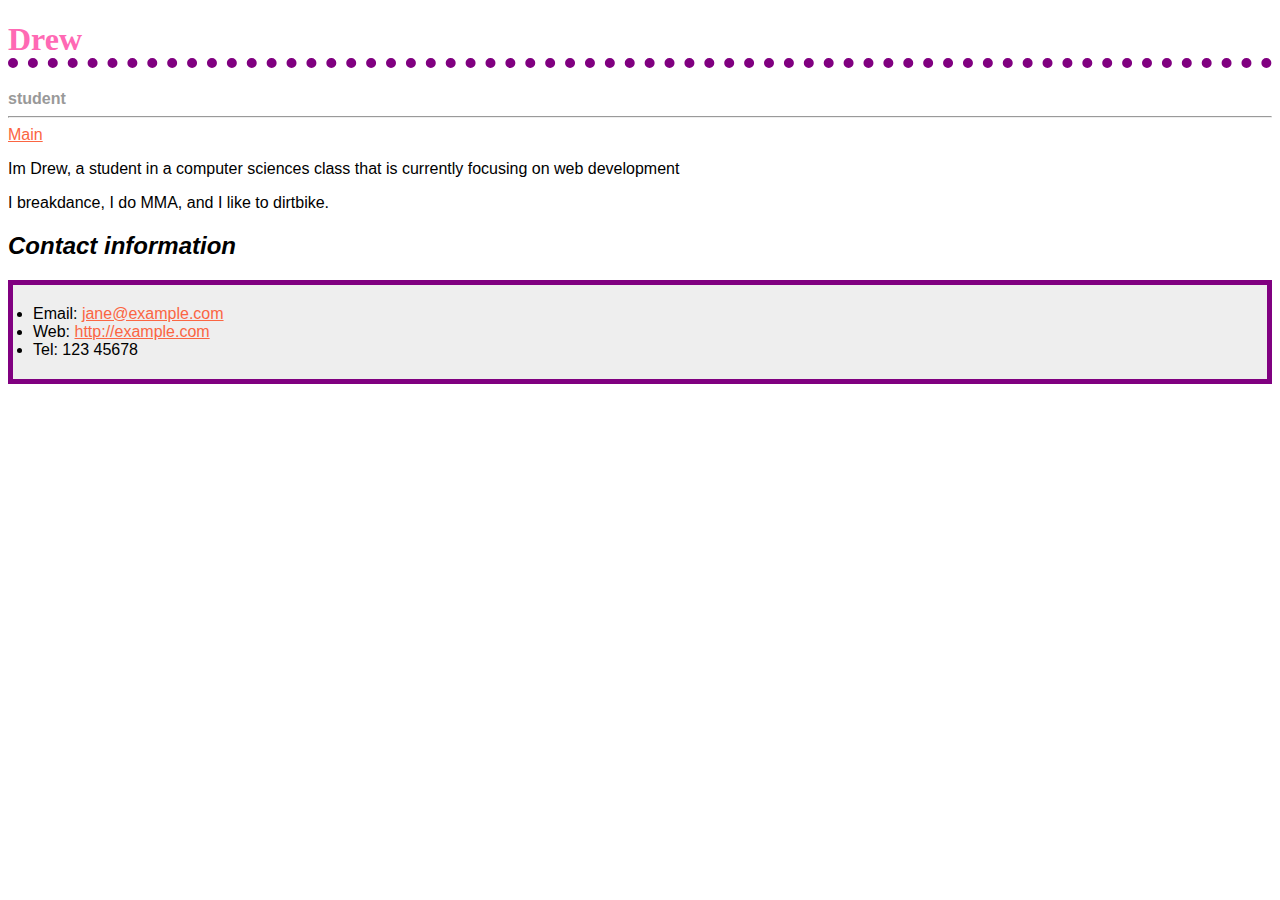
==== about.html @ a71699cd "about me" ====
<!DOCTYPE html>
<html lang="en">
<head>
    <link rel="apple-touch-icon" sizes="180x180" href="/apple-touch-icon.png">
    <link rel="icon" type="image/png" sizes="32x32" href="/favicon-32x32.png">
    <link rel="icon" type="image/png" sizes="16x16" href="/favicon-16x16.png">
    <link rel="manifest" href="/site.webmanifest">
    <link rel="stylesheet" href="styles/about.css">
    <meta charset="UTF-8">
    <meta name="viewport" content="width=device-width, initial-scale=1.0">
    <title> Drew's Website </title>
</head>
<body>
    <h1>Drew</h1>
        <div class="job-title">student</div>
        <hr>
        <a href="index.html">Main</a>
        <p> Im Drew, a student in a computer sciences class that is currently focusing on web development</p>
        <p> I breakdance, I do MMA, and I like to dirtbike.</p>
    <h2>Contact information</h2>
        <ul>
            <li>Email: <a href="mailto:jane@example.com">jane@example.com</a></li>
            <li>Web: <a href="http://example.com">http://example.com</a></li>
            <li>Tel: 123 45678</li>
        </ul>
</body>
</html>
---- styles/about.css ----
body {
    font-family: Arial, Helvetica, sans-serif;
  }
  
  h1 {
    color: hotpink;
    font-size: 2em;
    font-family: Georgia, 'Times New Roman', Times, serif;
    border-bottom: 10px dotted purple;
  }
  
  h2 {
    font-size: 1.5em;
    font-style: italic;
  }
  
  ul {
    background-color: #eeeeee;
    border: 5px purple solid;
    padding: 20px;
  }
  .job-title {
    color: #999999;
    font-weight: bold;
  }
  
  a:link, a:visited {
    color: #fb6542;
  }
  
  a:hover {
    text-decoration: none;
    color: green;
  }
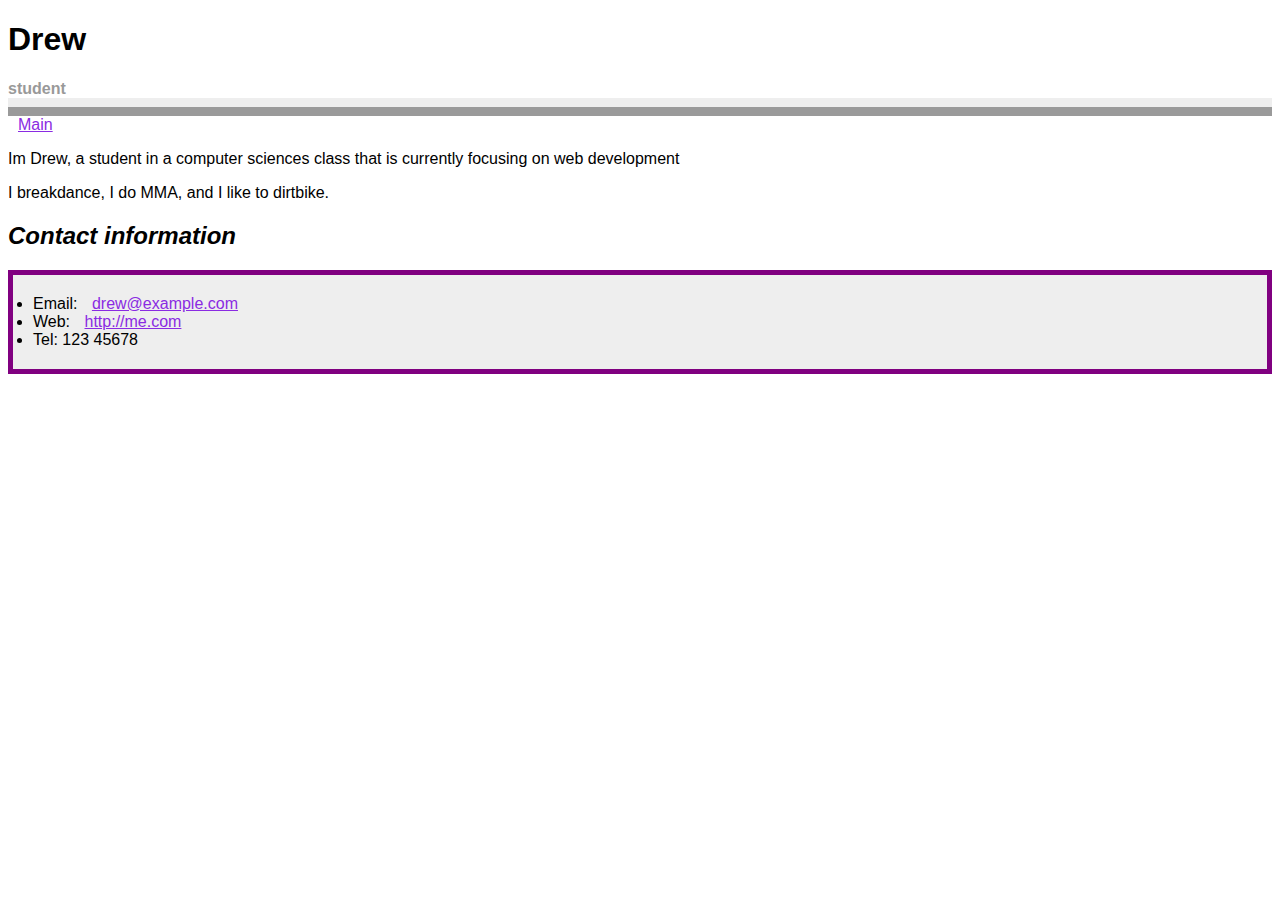
==== commit 03225d6f: "about format" ====
--- a/about.html
+++ b/about.html
@@ -1,5 +1,6 @@
 <!DOCTYPE html>
 <html lang="en">
+
 <head>
     <link rel="apple-touch-icon" sizes="180x180" href="/apple-touch-icon.png">
     <link rel="icon" type="image/png" sizes="32x32" href="/favicon-32x32.png">
@@ -8,20 +9,21 @@
     <link rel="stylesheet" href="styles/about.css">
     <meta charset="UTF-8">
     <meta name="viewport" content="width=device-width, initial-scale=1.0">
-    <title> Drew's Website </title>
+    <title> About Drew </title>
 </head>
+
 <body>
     <h1>Drew</h1>
-        <div class="job-title">student</div>
-        <hr>
-        <a href="index.html">Main</a>
-        <p> Im Drew, a student in a computer sciences class that is currently focusing on web development</p>
-        <p> I breakdance, I do MMA, and I like to dirtbike.</p>
+    <div class="job-title">student</div>
+    <a href="index.html">Main</a>
+    <p> Im Drew, a student in a computer sciences class that is currently focusing on web development</p>
+    <p> I breakdance, I do MMA, and I like to dirtbike.</p>
     <h2>Contact information</h2>
-        <ul>
-            <li>Email: <a href="mailto:jane@example.com">jane@example.com</a></li>
-            <li>Web: <a href="http://example.com">http://example.com</a></li>
-            <li>Tel: 123 45678</li>
-        </ul>
+    <ul>
+        <li>Email: <a href="mailto:jane@example.com">drew@example.com</a></li>
+        <li>Web: <a href="http://example.com">http://me.com</a></li>
+        <li>Tel: 123 45678</li>
+    </ul>
 </body>
+
 </html>--- a/styles/about.css
+++ b/styles/about.css
@@ -1,34 +1,37 @@
 body {
     font-family: Arial, Helvetica, sans-serif;
-  }
-  
-  h1 {
-    color: hotpink;
+}
+
+h1 {
+    color: black;
     font-size: 2em;
-    font-family: Georgia, 'Times New Roman', Times, serif;
-    border-bottom: 10px dotted purple;
-  }
-  
-  h2 {
+    font-family: 'Gill Sans', 'Gill Sans MT', Calibri, 'Trebuchet MS', sans-serif;
+}
+
+h2 {
     font-size: 1.5em;
     font-style: italic;
-  }
-  
-  ul {
+}
+
+ul {
     background-color: #eeeeee;
     border: 5px purple solid;
     padding: 20px;
-  }
-  .job-title {
+}
+
+.job-title {
     color: #999999;
     font-weight: bold;
-  }
-  
-  a:link, a:visited {
-    color: #fb6542;
-  }
-  
-  a:hover {
+    border-bottom: 5mm ridge;
+}
+
+a:link,
+a:visited {
+    color: blueviolet;
+    padding: 10px;
+}
+
+a:hover {
     text-decoration: none;
     color: green;
-  }+}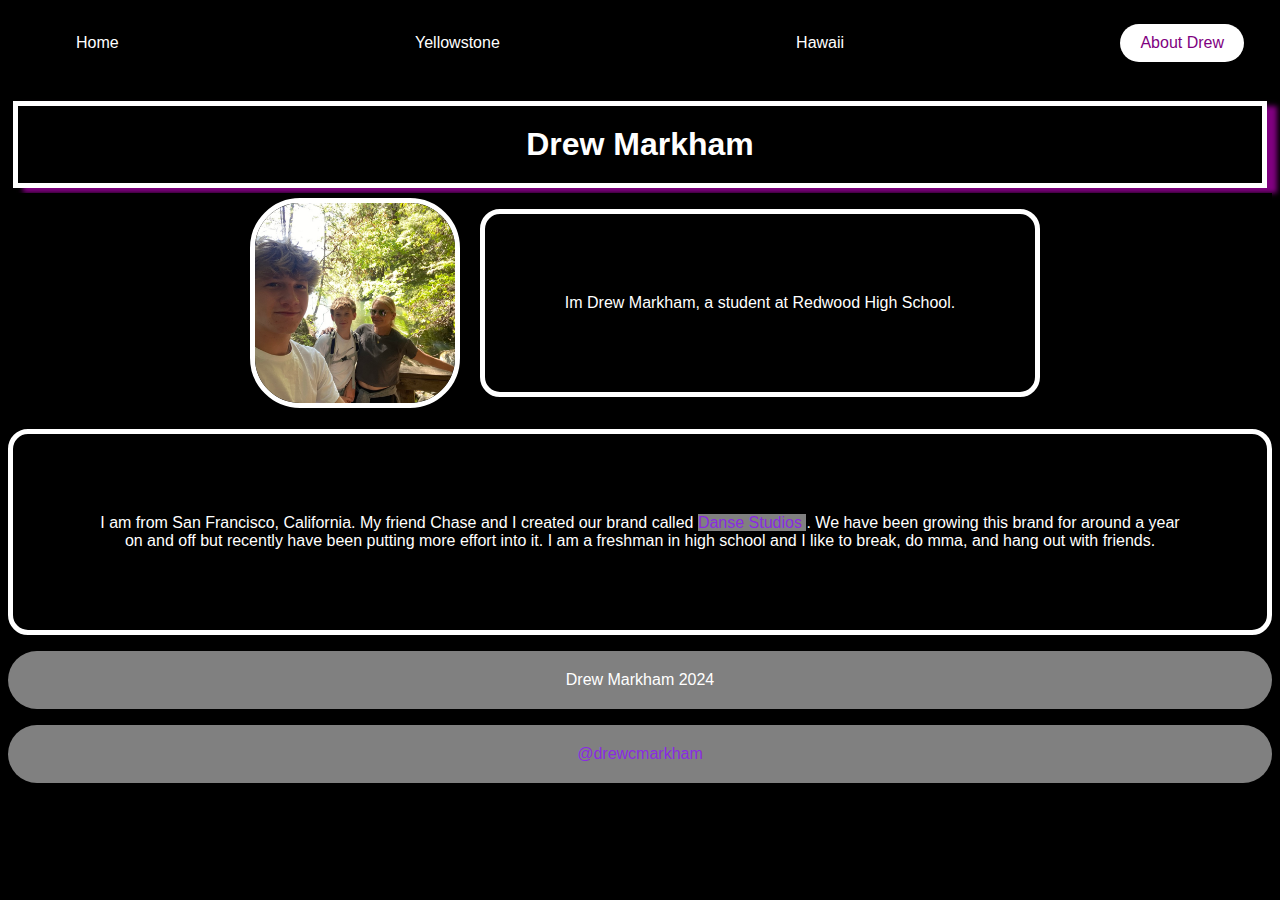
==== commit 92dc25fb: "lotta stuff" ====
--- a/about.html
+++ b/about.html
@@ -2,28 +2,35 @@
 <html lang="en">
 
 <head>
-    <link rel="apple-touch-icon" sizes="180x180" href="/apple-touch-icon.png">
-    <link rel="icon" type="image/png" sizes="32x32" href="/favicon-32x32.png">
-    <link rel="icon" type="image/png" sizes="16x16" href="/favicon-16x16.png">
     <link rel="manifest" href="/site.webmanifest">
     <link rel="stylesheet" href="styles/about.css">
+    <link rel="stylesheet" href="styles/style.css">
+    <link rel="stylesheet" href="styles/intro.css">
     <meta charset="UTF-8">
     <meta name="viewport" content="width=device-width, initial-scale=1.0">
     <title> About Drew </title>
 </head>
+<body>
 
-<body>
-    <h1>Drew</h1>
-    <div class="job-title">student</div>
-    <a href="index.html">Main</a>
-    <p> Im Drew, a student in a computer sciences class that is currently focusing on web development</p>
-    <p> I breakdance, I do MMA, and I like to dirtbike.</p>
-    <h2>Contact information</h2>
-    <ul>
-        <li>Email: <a href="mailto:jane@example.com">drew@example.com</a></li>
-        <li>Web: <a href="http://example.com">http://me.com</a></li>
-        <li>Tel: 123 45678</li>
-    </ul>
+    <nav id="nav-bar"> 
+        <ul>
+            <li> <a href="index.html"> Home</a> </li>
+            <li> <a href="yellowstone.html"> Yellowstone </a> </li>
+            <li> <a href="hawaii.html"> Hawaii </a> </li>
+            <li> <a href="about.html" class="selected">About Drew </a> </li>
+        </ul>
+    </nav>
+
+    <h1 class="title">Drew Markham</h1>
+    <div class="content">
+        <img id="about" src="/images/Drew.jpeg">
+        <p class="border"> Im Drew Markham, a student at Redwood High School. </p>
+    </div>
+    <p class="border"> I am from San Francisco, California. My friend Chase and I created our brand called <a class="integrated" href="https://www.instagram.com/danse.studios/"> Danse Studios </a>. We have been growing this brand for around a year on and off but recently have been putting more effort into it. I am a freshman in high school and I like to break, do mma, and hang out with friends.</p>
+    <div class="footer">
+        <p> Drew Markham 2024 </p>
+        <p> <a class="integrated" href="https://www.instagram.com/drewcmarkham/">@drewcmarkham </a></p>
+    </div>
 </body>
 
 </html>--- a/styles/style.css
+++ b/styles/style.css
@@ -0,0 +1,98 @@
+
+* {
+    font-family: Arial, Helvetica, sans-serif;
+    background-color: black;
+}
+
+#nav-bar {
+    padding-bottom: 10px;
+    width: 100%;
+    position: sticky;
+    z-index: 1;
+    opacity: 1;
+    z-index: 1; 
+}
+#nav-bar ul {
+    display: flex;
+    list-style: none;
+    justify-content:space-between;
+    background-color: black;
+    margin-right: 20px;
+
+}
+#nav-bar ul li {
+    float: left;
+    display: block;
+    padding: 8px;
+}
+#nav-bar ul li a {
+    text-decoration: none;
+    color: white;
+    padding: 10px 20px;
+    display: block;
+    transition: 0.5s;
+    border-radius: 50px;
+}
+#nav-bar ul li a:not(.selected):hover {
+    background-color: white;
+    color: purple;
+    transition: 0.5s;
+}
+
+.title {
+    text-align: center;
+    border: 5px white solid;
+    padding: 20px;
+    box-shadow: 10px 5px 5px purple;
+    margin: 5px;
+    color: white;
+}
+
+.border {
+    text-align: center;
+    color: white;
+    border: white solid 5px;
+    border-radius: 20px;
+    padding: 80px;
+}
+
+.selected {
+    background-color: white;
+    color: purple !important;
+    padding: 10px 20px;
+    border-radius: 50px;
+    pointer-events: none;
+}
+
+img#about {
+    height: 200px;
+    width: 200px;
+    object-fit: cover;
+    margin-left:10px;
+    margin-right: 10px;
+    border: white solid 5px;
+    border-radius: 50px;
+}
+
+.content {
+    display: flex;
+    align-items: center;
+    justify-content: center;
+    gap: 10px;
+}
+.footer p {
+    background-color: grey;
+    padding: 20px;
+    color: white;
+    border-radius: 50px;
+    text-align: center;
+}
+
+a.integrated {
+    text-decoration: none;
+    color: blueviolet;
+}
+
+p a.integrated {
+    background-color: grey;
+}--- a/styles/intro.css
+++ b/styles/intro.css
@@ -0,0 +1,31 @@
+@keyframes intro {
+    0% {transform: translate(0,-100px);}
+    to {transform: translate(0, 0);}
+    0% {opacity: 0;}
+    50% {opacity: 0;}
+    to {opacity: 1;}
+}
+
+.title {
+    animation: 1s ease-out 1 intro;
+    z-index: 0;
+}
+
+@keyframes fade-in {
+    0% {opacity: 0;}
+    to {opacity: 1;}
+}
+
+
+/* *:not(#nav-bar) {
+    animation-name: fade-in;
+    animation-duration: 0.5s;
+    animation-iteration-count: 1;
+    z-index: 0;
+} */
+*:not(nav) {
+    animation-name: fade-in;
+    animation-duration: 0.5s;
+    animation-iteration-count: 1;
+    z-index: 0;
+}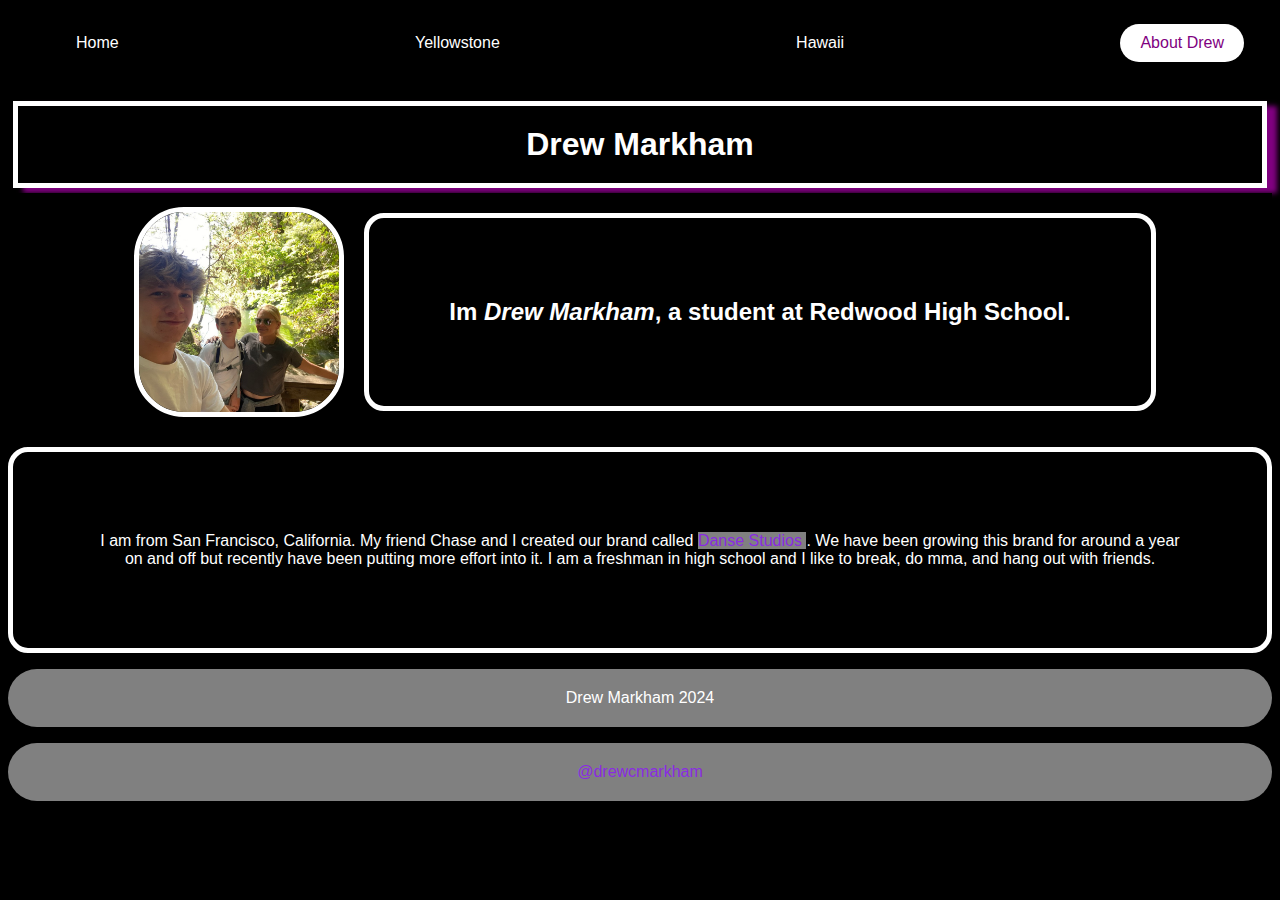
==== commit cca05384: "finished scroll galleries" ====
--- a/about.html
+++ b/about.html
@@ -24,7 +24,7 @@
     <h1 class="title">Drew Markham</h1>
     <div class="content">
         <img id="about" src="/images/Drew.jpeg">
-        <p class="border"> Im Drew Markham, a student at Redwood High School. </p>
+        <h2 class="border"> Im <em>Drew Markham</em>, a student at Redwood High School. </h2>
     </div>
     <p class="border"> I am from San Francisco, California. My friend Chase and I created our brand called <a class="integrated" href="https://www.instagram.com/danse.studios/"> Danse Studios </a>. We have been growing this brand for around a year on and off but recently have been putting more effort into it. I am a freshman in high school and I like to break, do mma, and hang out with friends.</p>
     <div class="footer">
--- a/styles/style.css
+++ b/styles/style.css
@@ -95,4 +95,29 @@
 
 p a.integrated {
     background-color: grey;
+}
+
+.img-gallery {
+    display: flex;
+    flex-wrap: nowrap;
+    justify-content: space-around;
+    overflow: scroll;
+
+}
+
+.img-gallery img {
+    width: 300px;
+    height: 300px;
+    margin: 10px;
+    border: 5px white solid;
+    box-shadow: 10px 10px 5px purple;
+    transition: 0.5s;
+}
+
+.img-gallery img:hover{
+    width: 350px;
+    height: 350px;
+    border: 5px black solid;
+    box-shadow: 10px 10px 5px white;
+    transition: 0.5s;
 }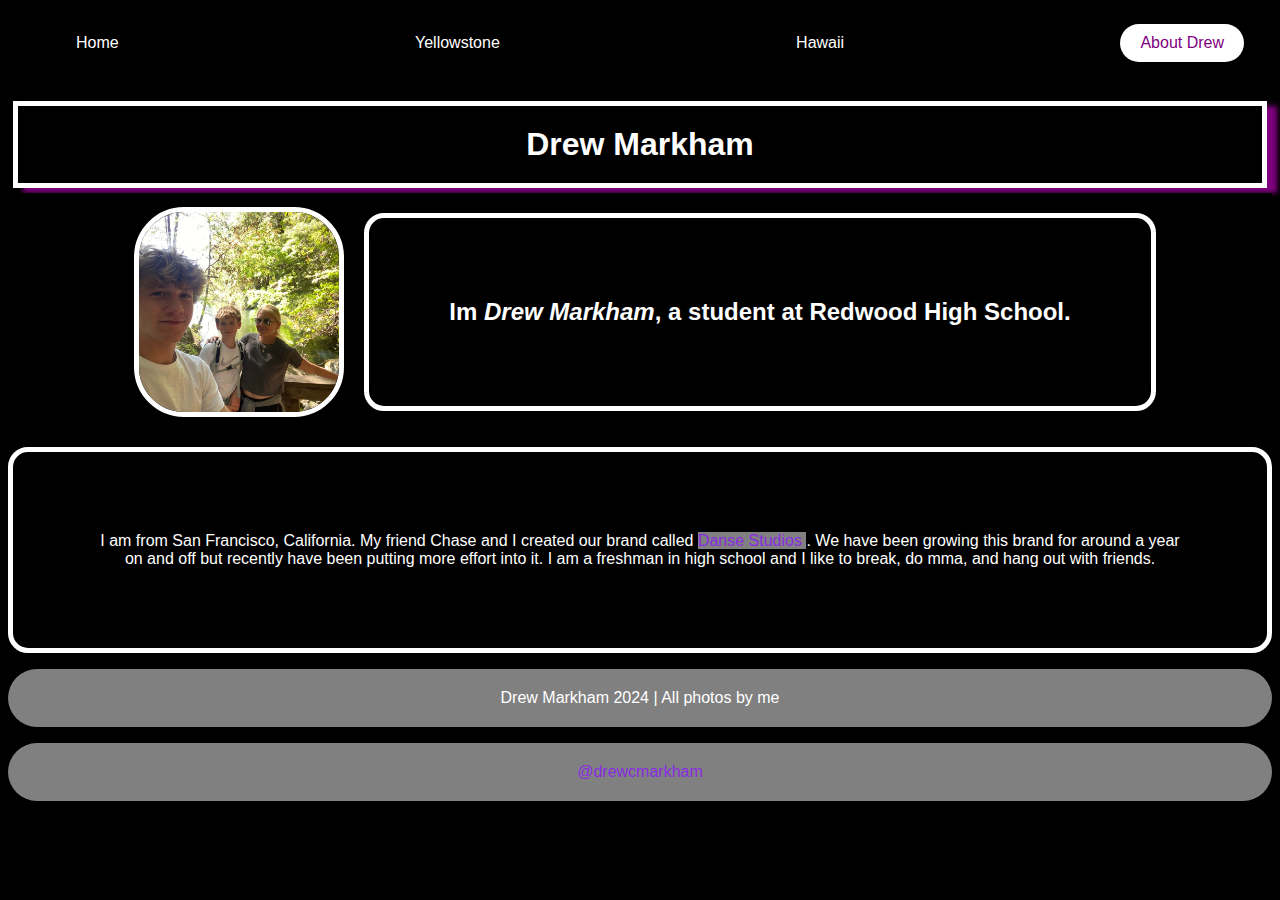
==== commit 0de67bc4: "all photos by me" ====
--- a/about.html
+++ b/about.html
@@ -26,10 +26,10 @@
         <img id="about" src="/images/Drew.jpeg">
         <h2 class="border"> Im <em>Drew Markham</em>, a student at Redwood High School. </h2>
     </div>
-    <p class="border"> I am from San Francisco, California. My friend Chase and I created our brand called <a class="integrated" href="https://www.instagram.com/danse.studios/"> Danse Studios </a>. We have been growing this brand for around a year on and off but recently have been putting more effort into it. I am a freshman in high school and I like to break, do mma, and hang out with friends.</p>
+    <p class="border"> I am from San Francisco, California. My friend Chase and I created our brand called <a target="_blank" class="integrated" href="https://www.instagram.com/danse.studios/"> Danse Studios </a>. We have been growing this brand for around a year on and off but recently have been putting more effort into it. I am a freshman in high school and I like to break, do mma, and hang out with friends.</p>
     <div class="footer">
-        <p> Drew Markham 2024 </p>
-        <p> <a class="integrated" href="https://www.instagram.com/drewcmarkham/">@drewcmarkham </a></p>
+        <p> Drew Markham 2024 |  All photos by me </p>
+        <p> <a target="_blank" class="integrated" href="https://www.instagram.com/drewcmarkham/">@drewcmarkham </a></p>
     </div>
 </body>
 
--- a/styles/style.css
+++ b/styles/style.css
@@ -80,12 +80,20 @@
     justify-content: center;
     gap: 10px;
 }
+
 .footer p {
     background-color: grey;
     padding: 20px;
     color: white;
     border-radius: 50px;
     text-align: center;
+    transition: 0.5s;
+}
+
+.footer p:hover{
+    background-color: lightgray;
+    padding: 30px;
+    transition: 0.5s;
 }
 
 a.integrated {
@@ -99,13 +107,12 @@
 
 .img-gallery {
     display: flex;
-    flex-wrap: nowrap;
-    justify-content: space-around;
+    justify-content: space-evenly;
     overflow: scroll;
 
 }
 
-.img-gallery img {
+.img-gallery > img {
     width: 300px;
     height: 300px;
     margin: 10px;
@@ -114,10 +121,31 @@
     transition: 0.5s;
 }
 
-.img-gallery img:hover{
+.img-gallery > img:hover{
     width: 350px;
     height: 350px;
     border: 5px black solid;
     box-shadow: 10px 10px 5px white;
     transition: 0.5s;
+}
+
+#buttons {
+    display: flex;
+    justify-content: center;
+}
+
+#buttons ul {
+    display: flex;
+    gap: 90px;
+}
+#buttons li{
+    border: 5px white solid;
+    border-radius: 50px;
+    list-style: none;
+    padding: 10px 20px;
+}
+
+#buttons li a{
+    text-decoration: none;
+    color: blueviolet;
 }--- a/styles/intro.css
+++ b/styles/intro.css
@@ -1,9 +1,9 @@
 @keyframes intro {
-    0% {transform: translate(0,-100px);}
-    to {transform: translate(0, 0);}
-    0% {opacity: 0;}
+    0% {transform: translate(0,-100px);
+        opacity: 0;}
     50% {opacity: 0;}
-    to {opacity: 1;}
+    100% {transform: translate(0, 0);
+        opacity: 1;}
 }
 
 .title {
@@ -23,9 +23,3 @@
     animation-iteration-count: 1;
     z-index: 0;
 } */
-*:not(nav) {
-    animation-name: fade-in;
-    animation-duration: 0.5s;
-    animation-iteration-count: 1;
-    z-index: 0;
-}